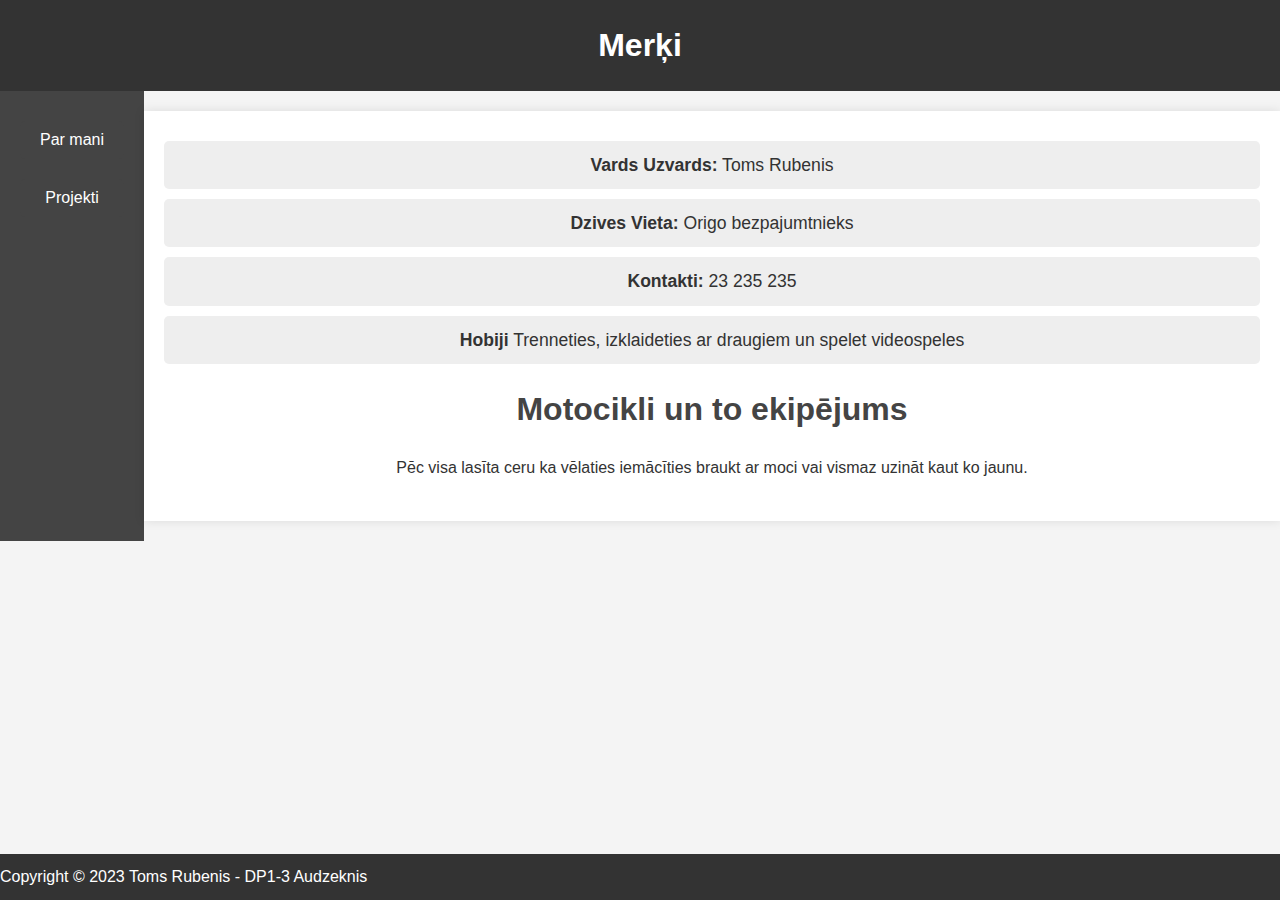
==== Parmani.html @ 3c29e2e6 "Tests" ====
<!DOCTYPE html>
<html lang="en">
<head>
  <meta charset="UTF-8">
  <meta name="viewport" content="width=device-width, initial-scale=1.0">
  <title>Mana intrese</title>
  <link rel="stylesheet" href="main.css">
</head>
<body>
  <header>
    
    <h1>Merķi</h1>
  </header>
  <main>
    <nav class="navigation">
      <button><a href="Index_tomsRubenis.html" style="color: white;">Par mani</a></button>
      <button><a href="Par mani.html" style="color: white;">Projekti</a></button>
    </nav>
    <div class="content">
      <div class="main-content"> 
        <ul style="text-align: center;">
          <li>
            <strong>Vards Uzvards:</strong> Toms Rubenis
          </li>
          <li>
            <strong>Dzives Vieta:</strong> Origo bezpajumtnieks
          </li>
          <li>
            <strong>Kontakti:</strong> 23 235 235
          </li>
          <li>
            <strong>Hobiji</strong> Trenneties, izklaideties ar draugiem un spelet videospeles
          </li>
        </ul>

        <h2>Motocikli un to ekipējums</h2>
        <p>
          Pēc visa lasīta ceru ka vēlaties iemācīties braukt ar moci vai vismaz uzināt kaut ko jaunu.
        </p>
      </div>
      
  </main>
  <footer>
    <p>Copyright &copy; 2023 Toms Rubenis - DP1-3 Audzeknis</p>
  </footer>
</body>
</html>
---- main.css ----
body, h1, h2, p, ul, li {
    margin: 0;
    padding: 0;
    box-sizing: border-box;
  }
  
  body {
    font-family: Arial, sans-serif;
    line-height: 1.6;
    background-color: #f4f4f4;
    color: #333;
    margin: 0;
    padding: 0;
  }
  
  header {
    background: #333;
    color: white;
    padding: 20px 0;
    text-align: center;
  }
  
  nav.navigation {
    background: #444;
    padding: 20px;
    display: flex;
    flex-direction: column;
    align-items: center;
  }
  
  nav.navigation button {
    background-color: #444;
    border: none;
    color: white;
    padding: 10px 20px;
    text-align: center;
    text-decoration: none;
    display: block;
    font-size: 1em;
    margin: 10px 0;
    cursor: pointer;
    border-radius: 5px;
    width: 100%;
  }
  
  nav.navigation button a {
    color: white;
    text-decoration: none;
  }
  
  nav.navigation button:hover {
    background-color: #555;
  }
  
  main {
    display: flex;
  }
  
  .content {
    display: flex;
    max-width: 1200px;
    margin: 20px auto;
    padding: 20px;
    background: white;
    box-shadow: 0 0 10px rgba(0, 0, 0, 0.1);
    gap: 20px;
    flex: 1;
  }
  
  .main-content {
    flex: 2;
    text-align: center;
  }
  
  .main-content h2 {
    margin-top: 20px;
    font-size: 2em;
    color: #444;
  }
  
  .main-content p {
    margin: 20px 0;
  }
  
  .main-content ul {
    list-style-type: none;
    padding-left: 0;
    text-align: left;
  }
  
  .main-content ul li {
    background: #eee;
    margin: 10px 0;
    padding: 10px;
    border-radius: 5px;
    font-size: 1.1em;
  }
  
  .main-images {
    flex: 1;
    display: flex;
    flex-direction: column;
    align-items: flex-start;
  }
  
  .main-images img {
    width: 100%;
    margin-bottom: 10px;
    border-radius: 10px;
  }
  
  iframe {
    display: block;
    margin: 20px auto;
    border: 0;
    border-radius: 10px;
  }
  
  footer {
    background: #333;
    color: white;
    text-align: left;
    padding: 10px 0;
    position: fixed;
    width: 100%;
    bottom: 0;
  }
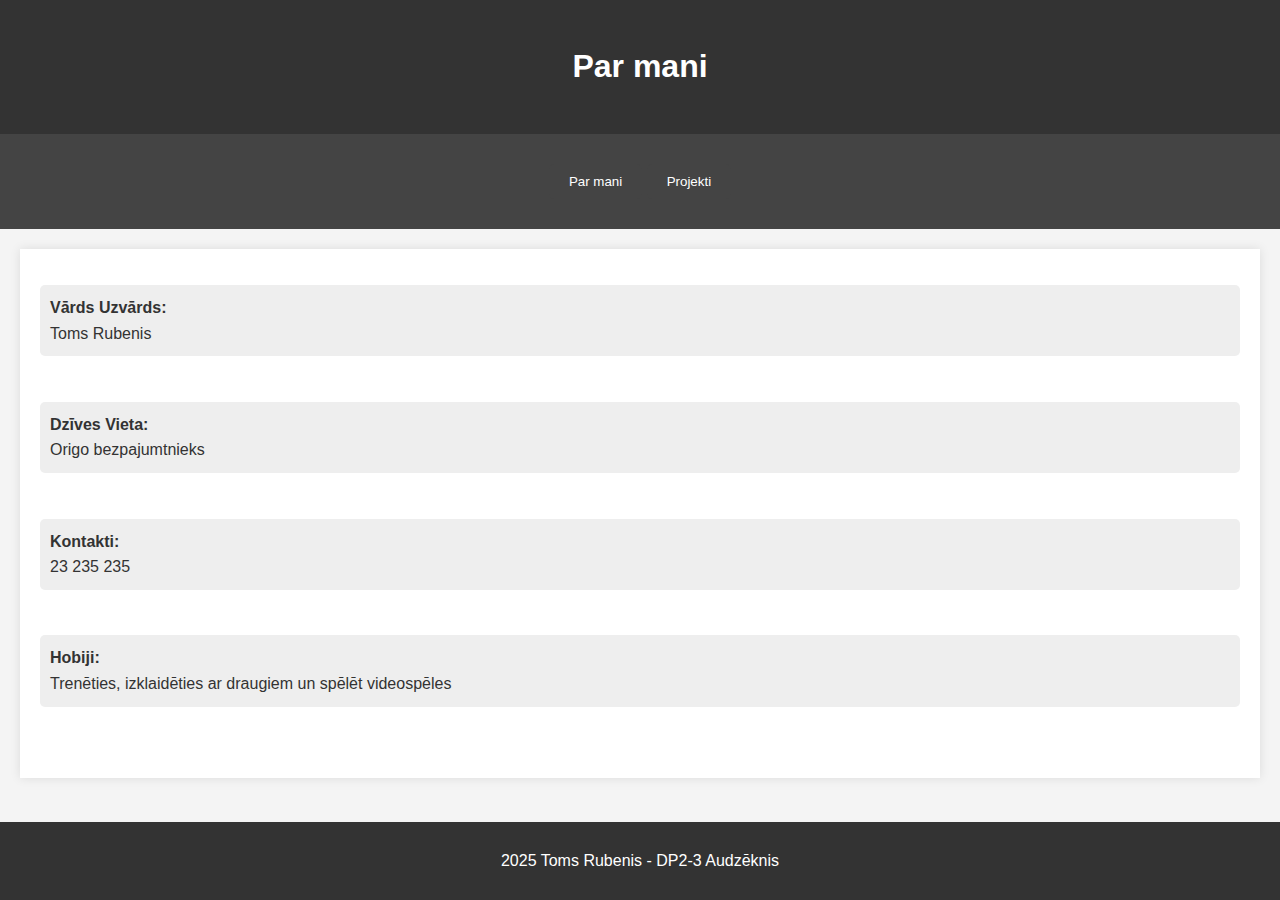
==== commit 13bd876c: "Pabeidzu darbu" ====
--- a/Parmani.html
+++ b/Parmani.html
@@ -1,4 +1,3 @@
-<!DOCTYPE html>
 <html lang="en">
 <head>
   <meta charset="UTF-8">
@@ -8,40 +7,22 @@
 </head>
 <body>
   <header>
-    
-    <h1>Merķi</h1>
+    <h1>Par mani</h1>
   </header>
-  <main>
-    <nav class="navigation">
-      <button><a href="Index_tomsRubenis.html" style="color: white;">Par mani</a></button>
-      <button><a href="Par mani.html" style="color: white;">Projekti</a></button>
-    </nav>
-    <div class="content">
-      <div class="main-content"> 
-        <ul style="text-align: center;">
-          <li>
-            <strong>Vards Uzvards:</strong> Toms Rubenis
-          </li>
-          <li>
-            <strong>Dzives Vieta:</strong> Origo bezpajumtnieks
-          </li>
-          <li>
-            <strong>Kontakti:</strong> 23 235 235
-          </li>
-          <li>
-            <strong>Hobiji</strong> Trenneties, izklaideties ar draugiem un spelet videospeles
-          </li>
-        </ul>
-
-        <h2>Motocikli un to ekipējums</h2>
-        <p>
-          Pēc visa lasīta ceru ka vēlaties iemācīties braukt ar moci vai vismaz uzināt kaut ko jaunu.
-        </p>
-      </div>
-      
-  </main>
+  <nav>
+    <button><a href="Parmani.html">Par mani</a></button>
+    <button><a href="Projekti.html">Projekti</a></button>
+  </nav>
+  <div class="content">
+    <ul>
+      <li><strong>Vārds Uzvārds:</strong> <br>Toms Rubenis</li> </br>
+      <li><strong>Dzīves Vieta:</strong><br> Origo bezpajumtnieks</li> </br>
+      <li><strong>Kontakti:</strong><br> 23 235 235</li></br>
+      <li><strong>Hobiji:</strong> <br>Trenēties, izklaidēties ar draugiem un spēlēt videospēles</li></br>
+    </ul>
+  </div>
   <footer>
-    <p>Copyright &copy; 2023 Toms Rubenis - DP1-3 Audzeknis</p>
+    <p> 2025 Toms Rubenis - DP2-3 Audzēknis</p>
   </footer>
 </body>
-</html>
+</html>--- a/main.css
+++ b/main.css
@@ -1,128 +1,70 @@
-body, h1, h2, p, ul, li {
-    margin: 0;
-    padding: 0;
-    box-sizing: border-box;
-  }
-  
-  body {
-    font-family: Arial, sans-serif;
-    line-height: 1.6;
-    background-color: #f4f4f4;
-    color: #333;
-    margin: 0;
-    padding: 0;
-  }
-  
-  header {
-    background: #333;
-    color: white;
-    padding: 20px 0;
-    text-align: center;
-  }
-  
-  nav.navigation {
-    background: #444;
-    padding: 20px;
-    display: flex;
-    flex-direction: column;
-    align-items: center;
-  }
-  
-  nav.navigation button {
-    background-color: #444;
-    border: none;
-    color: white;
-    padding: 10px 20px;
-    text-align: center;
-    text-decoration: none;
-    display: block;
-    font-size: 1em;
-    margin: 10px 0;
-    cursor: pointer;
-    border-radius: 5px;
-    width: 100%;
-  }
-  
-  nav.navigation button a {
-    color: white;
-    text-decoration: none;
-  }
-  
-  nav.navigation button:hover {
-    background-color: #555;
-  }
-  
-  main {
-    display: flex;
-  }
-  
-  .content {
-    display: flex;
-    max-width: 1200px;
-    margin: 20px auto;
-    padding: 20px;
-    background: white;
-    box-shadow: 0 0 10px rgba(0, 0, 0, 0.1);
-    gap: 20px;
-    flex: 1;
-  }
-  
-  .main-content {
-    flex: 2;
-    text-align: center;
-  }
-  
-  .main-content h2 {
-    margin-top: 20px;
-    font-size: 2em;
-    color: #444;
-  }
-  
-  .main-content p {
-    margin: 20px 0;
-  }
-  
-  .main-content ul {
-    list-style-type: none;
-    padding-left: 0;
-    text-align: left;
-  }
-  
-  .main-content ul li {
-    background: #eee;
-    margin: 10px 0;
-    padding: 10px;
-    border-radius: 5px;
-    font-size: 1.1em;
-  }
-  
-  .main-images {
-    flex: 1;
-    display: flex;
-    flex-direction: column;
-    align-items: flex-start;
-  }
-  
-  .main-images img {
-    width: 100%;
-    margin-bottom: 10px;
-    border-radius: 10px;
-  }
-  
-  iframe {
-    display: block;
-    margin: 20px auto;
-    border: 0;
-    border-radius: 10px;
-  }
-  
-  footer {
-    background: #333;
-    color: white;
-    text-align: left;
-    padding: 10px 0;
-    position: fixed;
-    width: 100%;
-    bottom: 0;
-  }
-  +body {
+  font-family: Arial, sans-serif;
+  line-height: 1.6;
+  background-color: #f4f4f4;
+  color: #333;
+  margin: 0;
+}
+
+header {
+  background: #333;
+  color: white;
+  padding: 20px 0;
+  text-align: center;
+}
+
+nav {
+  background: #444;
+  padding: 20px;
+  text-align: center;
+}
+
+nav button {
+  background-color: #444;
+  border: none;
+  color: white;
+  padding: 10px 20px;
+  margin: 10px 0;
+  cursor: pointer;
+  border-radius: 5px;
+}
+
+nav button a {
+  color: white;
+  text-decoration: none;
+}
+
+nav button:hover {
+  background-color: #555;
+}
+
+.content {
+  max-width: 1200px;
+  margin: 20px auto;
+  padding: 20px;
+  background: white;
+  box-shadow: 0 0 10px rgba(0, 0, 0, 0.1);
+}
+
+.content ul {
+  list-style-type: none;
+  padding: 0;
+  text-align: left;
+}
+
+.content ul li {
+  background: #eee;
+  margin: 10px 0;
+  padding: 10px;
+  border-radius: 5px;
+}
+
+footer {
+  background: #333;
+  color: white;
+  text-align: center;
+  padding: 10px 0;
+  position: fixed;
+  width: 100%;
+  bottom: 0;
+}
